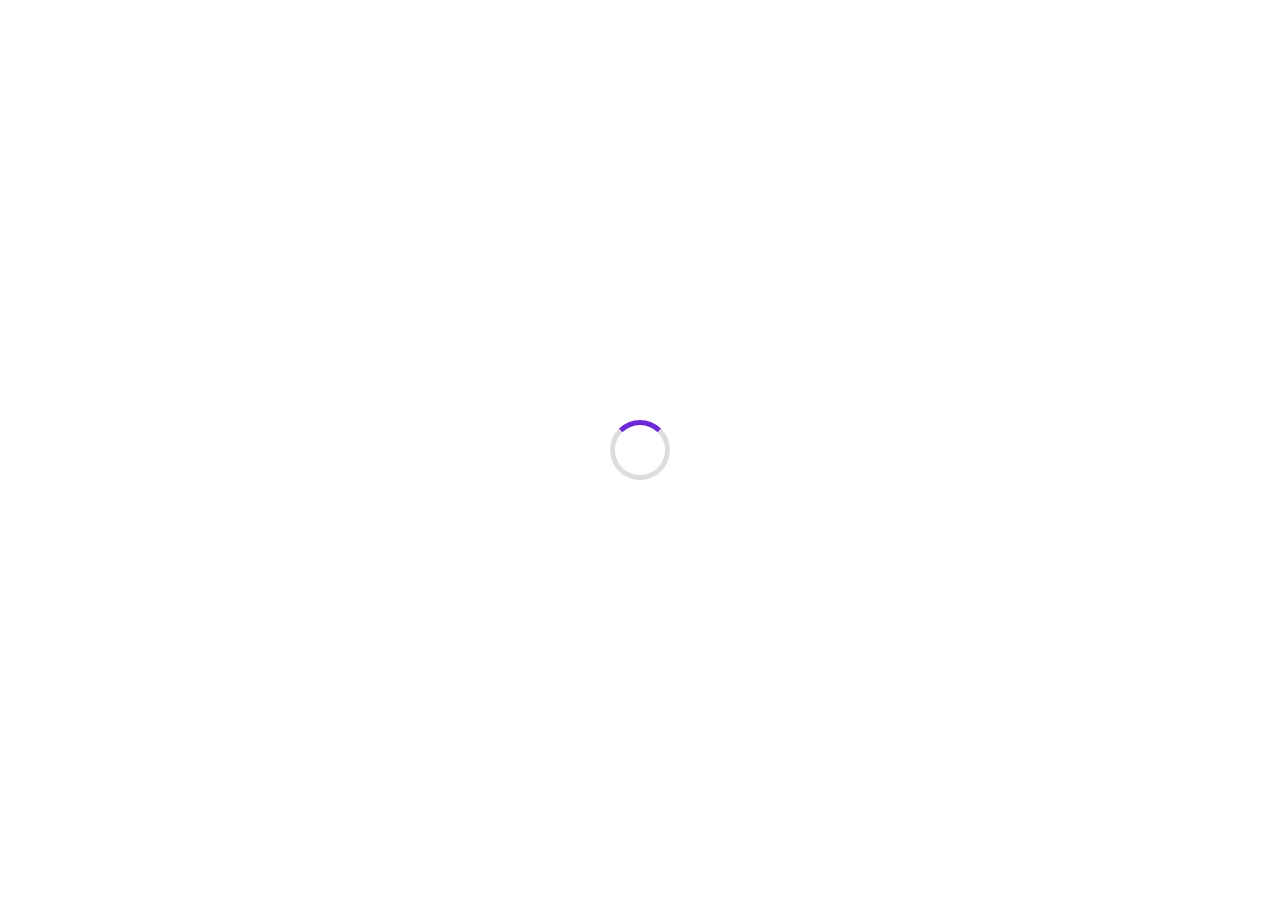
==== index.html @ 82bd08ce "Primer commit" ====
<!DOCTYPE html>
<html lang="es">

<head>

    <meta charset="UTF-8">

    <meta name="viewport" content="width=device-width, initial-scale=1.0">

    <title>ClickShop | Ecommerce</title>

    <link rel="stylesheet" href="style.css">

    <link href="https://fonts.googleapis.com/css2?family=Outfit:wght@300;400;600;700;800&display=swap"
        rel="stylesheet">

    <link rel="stylesheet"
        href="https://cdnjs.cloudflare.com/ajax/libs/font-awesome/6.5.0/css/all.min.css">

</head>

<body>

    <!-- LOADER -->

    <div id="loader">

        <div class="spinner"></div>

    </div>

    <!-- HEADER -->

    <header>

        <div class="logoContainer">

            <img src="img/logo.png" class="logo" alt="logo">

        </div>

        <div class="controles">

            <input
                type="text"
                id="buscador"
                placeholder="Buscar productos..."
            >

            <select id="filtroCategorias">

                <option value="all">
                    Todas las categorías
                </option>

            </select>

            <button id="btnTema">

                <i class="fa-solid fa-moon"></i>

            </button>

            <a href="carrito.html" class="carrito">

             <i class="fa-solid fa-cart-shopping"></i>

             <span id="contadorCarrito"> 0 </span>

            </a>

        </div>

    </header>

    <!-- PRODUCTOS -->

    <main>

        <div
            id="gridProductos"
            class="gridProductos"
        ></div>

    </main>

    <!-- MODAL -->

    <div id="modal" class="modal">

        <div class="modalContenido">

            <span id="cerrarModal">

                &times;

            </span>

            <img id="modalImagen">

            <div class="modalInfo">

                <h2 id="modalTitulo"></h2>

                <p id="modalDescripcion"></p>

                <p id="modalCategoria"></p>

                <p id="modalPrecio"></p>

            </div>

        </div>

    </div>

    <!-- SCRIPTS -->

    <script src="js/dom.js"></script>

    <script src="js/app.js"></script>

</body>

</html>
---- style.css ----
:root {

    --primario: #6d28d9;

    --secundario: #8b5cf6;

    --fondo: #f5f5f5;

    --texto: #111827;

    --card: white;

    --borde: #e5e7eb;

}

[data-tema="dark"] {

    --fondo: #111827;

    --texto: white;

    --card: #1f2937;

    --borde: #374151;

}

* {

    margin: 0;

    padding: 0;

    box-sizing: border-box;

}

body {

    font-family: 'Outfit', sans-serif;

    background: var(--fondo);

    color: var(--texto);

}

/* HEADER */

header {

    padding: 20px;

    display: flex;

    justify-content: space-between;

    align-items: center;

    border-bottom: 1px solid var(--borde);

    position: sticky;

    top: 0;

    background: var(--card);

    z-index: 100;

}

.logo {

    height: 70px;

}

.controles {

    display: flex;

    gap: 15px;

    align-items: center;

}

#buscador,
#filtroCategorias {

    padding: 10px;

    border-radius: 10px;

    border: 1px solid var(--borde);

}

#btnTema {

    width: 45px;

    height: 45px;

    border: none;

    border-radius: 50%;

    cursor: pointer;

    background: var(--primario);

    color: white;

    font-size: 18px;

}

.carrito {

    position: relative;

    font-size: 28px;

}

#contadorCarrito {

    position: absolute;

    top: -10px;

    right: -10px;

    background: red;

    color: white;

    width: 22px;

    height: 22px;

    border-radius: 50%;

    display: flex;

    justify-content: center;

    align-items: center;

    font-size: 12px;

}

/* PRODUCTOS */

main {

    padding: 30px;

}

.gridProductos {

    display: grid;

    grid-template-columns:
        repeat(auto-fit, minmax(260px, 1fr));

    gap: 25px;

}

/* CARD */

.card {

    background: var(--card);

    border-radius: 20px;

    overflow: hidden;

    border: 1px solid var(--borde);

    transition: 0.3s;

}

.card:hover {

    transform: translateY(-5px);

}

.cardImagen {

    height: 250px;

    background: white;

    display: flex;

    justify-content: center;

    align-items: center;

    padding: 20px;

}

.cardImagen img {

    max-width: 100%;

    max-height: 100%;

    object-fit: contain;

}

.cardInfo {

    padding: 20px;

}

.cardTitulo {

    font-size: 20px;

    margin-bottom: 15px;

    height: 55px;

    overflow: hidden;

}

.cardPrecio {

    color: var(--primario);

    font-size: 30px;

    font-weight: bold;

    margin-bottom: 15px;

}

.cardBotones {

    display: flex;

    gap: 10px;

}

.btn {

    flex: 1;

    padding: 10px;

    border: none;

    border-radius: 10px;

    cursor: pointer;

    font-weight: bold;

}

.btnDetalle {

    background: #e5e7eb;

}

.btnAgregar {

    background: var(--primario);

    color: white;

}

/* MODAL */

.modal {

    position: fixed;

    top: 0;

    left: 0;

    width: 100%;

    height: 100%;

    background: rgba(0, 0, 0, 0.7);

    display: none;

    justify-content: center;

    align-items: center;

    padding: 20px;

    z-index: 999;

}

.modalContenido {

    background: var(--card);

    color: var(--texto);

    width: 90%;

    max-width: 900px;

    border-radius: 20px;

    padding: 30px;

    position: relative;

    display: flex;

    gap: 30px;

    align-items: center;

    animation: aparecer 0.3s ease;

}

.modalContenido img {

    width: 300px;

    height: 300px;

    object-fit: contain;

    background: white;

    border-radius: 15px;

    padding: 20px;

    flex-shrink: 0;

}

.modalInfo {

    flex: 1;

}

.modalInfo h2 {

    font-size: 32px;

    margin-bottom: 15px;

}

.modalInfo p {

    margin-bottom: 15px;

    line-height: 1.6;

}

#modalPrecio {

    font-size: 30px;

    font-weight: bold;

    color: var(--primario);

}

#cerrarModal {

    position: absolute;

    top: 10px;

    right: 20px;

    font-size: 35px;

    cursor: pointer;

    font-weight: bold;

}

/* LOADER */

#loader {

    position: fixed;

    width: 100%;

    height: 100%;

    background: white;

    display: flex;

    justify-content: center;

    align-items: center;

    z-index: 9999;

}

.spinner {

    width: 60px;

    height: 60px;

    border: 5px solid #ddd;

    border-top: 5px solid var(--primario);

    border-radius: 50%;

    animation: girar 1s linear infinite;

}

@keyframes girar {

    100% {

        transform: rotate(360deg);

    }

}

@keyframes aparecer {

    from {

        opacity: 0;

        transform: scale(0.8);

    }

    to {

        opacity: 1;

        transform: scale(1);

    }

}

/* RESPONSIVE */

@media(max-width: 768px) {

    header {

        flex-direction: column;

        gap: 20px;

    }

    .controles {

        flex-wrap: wrap;

        justify-content: center;

    }

    .modalContenido {

        flex-direction: column;

        text-align: center;

        max-height: 90vh;

        overflow-y: auto;

    }

    .modalContenido img {

        width: 220px;

        height: 220px;

    }

    .modalInfo h2 {

        font-size: 24px;

    }

}




/* CARRITO */

.contenedorCarrito {

    max-width: 1000px;

    margin: auto;

    padding: 40px 20px;

}

.contenedorCarrito h1 {

    margin-bottom: 30px;

}

.itemCarrito {

    background: var(--card);

    border: 1px solid var(--borde);

    border-radius: 20px;

    padding: 20px;

    display: flex;

    align-items: center;

    gap: 20px;

    margin-bottom: 20px;

}

.itemCarrito img {

    width: 120px;

    height: 120px;

    object-fit: contain;

    background: white;

    padding: 10px;

    border-radius: 10px;

}

.itemInfo {

    flex: 1;

}

.itemInfo h3 {

    margin-bottom: 10px;

}

.btnEliminar {

    background: red;

    color: white;

    border: none;

    padding: 10px 15px;

    border-radius: 10px;

    cursor: pointer;

}

.resumenCarrito {

    margin-top: 30px;

    display: flex;

    justify-content: space-between;

    align-items: center;

}

#btnComprar {

    background: var(--primario);

    color: white;

    border: none;

    padding: 15px 25px;

    border-radius: 10px;

    cursor: pointer;

    font-size: 16px;

    font-weight: bold;

}

/* RESPONSIVE */

@media(max-width: 768px) {

    .itemCarrito {

        flex-direction: column;

        text-align: center;

    }

    .resumenCarrito {

        flex-direction: column;

        gap: 20px;

    }

}
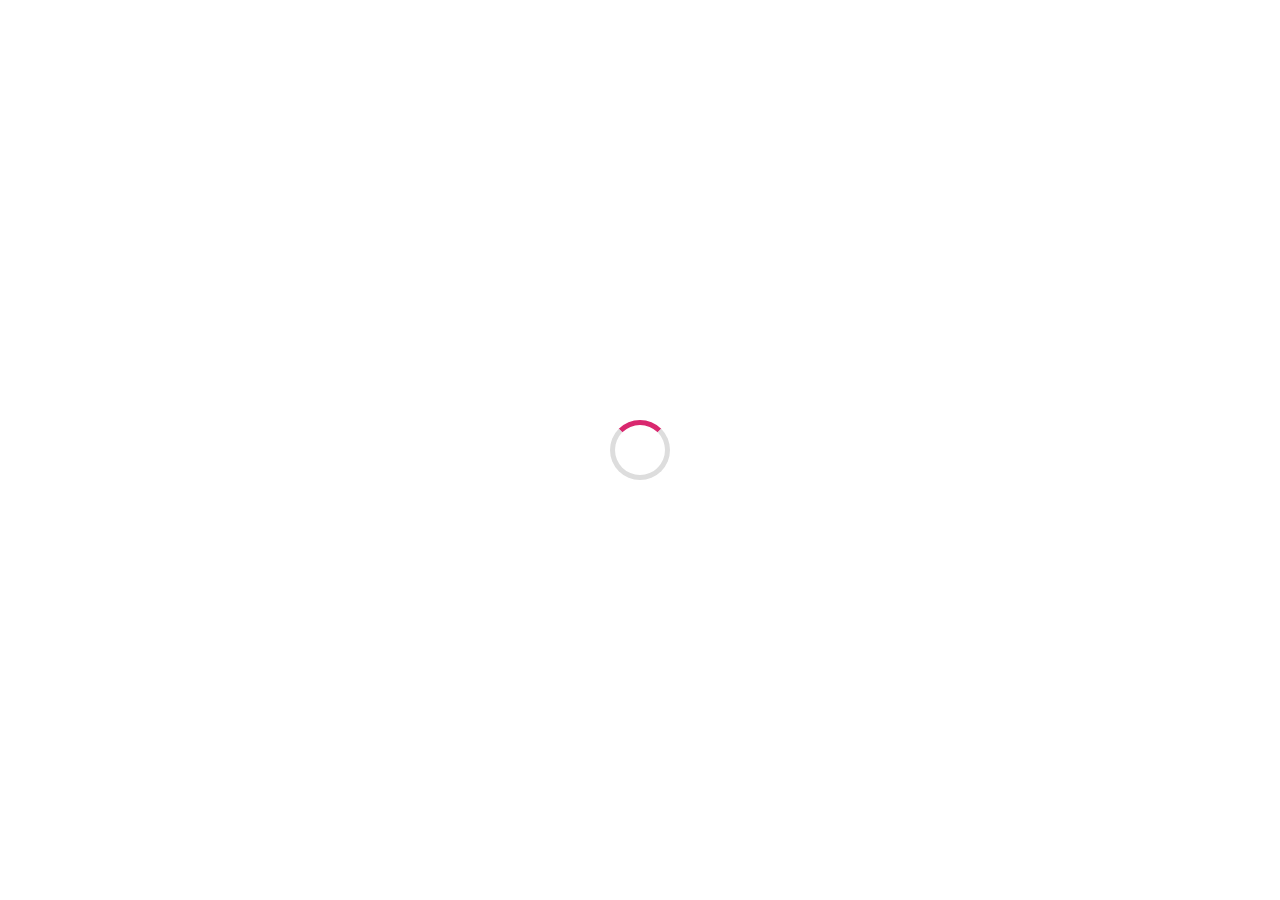
==== commit 14342ac4: "cambio de logos" ====
--- a/index.html
+++ b/index.html
@@ -1,125 +1,59 @@
 <!DOCTYPE html>
 <html lang="es">
-
 <head>
-
     <meta charset="UTF-8">
-
     <meta name="viewport" content="width=device-width, initial-scale=1.0">
-
     <title>ClickShop | Ecommerce</title>
-
     <link rel="stylesheet" href="style.css">
-
-    <link href="https://fonts.googleapis.com/css2?family=Outfit:wght@300;400;600;700;800&display=swap"
-        rel="stylesheet">
-
-    <link rel="stylesheet"
-        href="https://cdnjs.cloudflare.com/ajax/libs/font-awesome/6.5.0/css/all.min.css">
-
+    <link href="https://fonts.googleapis.com/css2?family=Outfit:wght@300;400;600;700;800&display=swap" rel="stylesheet">
+    <link rel="stylesheet" href="https://cdnjs.cloudflare.com/ajax/libs/font-awesome/6.5.0/css/all.min.css">
 </head>
 
-<body>
+<body>  
 
     <!-- LOADER -->
-
-    <div id="loader">
-
-        <div class="spinner"></div>
-
-    </div>
+    <div id="loader"><div class="spinner"></div></div>
 
     <!-- HEADER -->
+    <header>
+        <div class="logoContainer"><img src="img/logo.png" class="logo" alt="logo"></div>
 
-    <header>
+        <div class="controles"><input type="text" id="buscador" placeholder="Buscar productos...">
 
-        <div class="logoContainer">
+            <select id="filtroCategorias"><option value="all">Todas las categorías</option></select>
 
-            <img src="img/logo.png" class="logo" alt="logo">
+            <button id="btnTema"><i class="fa-solid fa-moon"></i></button>
 
-        </div>
-
-        <div class="controles">
-
-            <input
-                type="text"
-                id="buscador"
-                placeholder="Buscar productos..."
-            >
-
-            <select id="filtroCategorias">
-
-                <option value="all">
-                    Todas las categorías
-                </option>
-
-            </select>
-
-            <button id="btnTema">
-
-                <i class="fa-solid fa-moon"></i>
-
-            </button>
-
-            <a href="carrito.html" class="carrito">
-
-             <i class="fa-solid fa-cart-shopping"></i>
-
-             <span id="contadorCarrito"> 0 </span>
-
-            </a>
+            <a href="carrito.html" class="carrito"><i class="fa-solid fa-cart-shopping"></i><span id="contadorCarrito">0</span> </a>
 
         </div>
 
     </header>
 
     <!-- PRODUCTOS -->
-
-    <main>
-
-        <div
-            id="gridProductos"
-            class="gridProductos"
-        ></div>
-
-    </main>
+    <main><div id="gridProductos" class="gridProductos"></div></main>
 
     <!-- MODAL -->
-
     <div id="modal" class="modal">
 
         <div class="modalContenido">
 
-            <span id="cerrarModal">
-
-                &times;
-
-            </span>
+            <span id="cerrarModal">&times;</span>
 
             <img id="modalImagen">
-
             <div class="modalInfo">
-
                 <h2 id="modalTitulo"></h2>
-
                 <p id="modalDescripcion"></p>
-
                 <p id="modalCategoria"></p>
-
                 <p id="modalPrecio"></p>
-
             </div>
-
         </div>
 
     </div>
 
     <!-- SCRIPTS -->
-
     <script src="js/dom.js"></script>
-
     <script src="js/app.js"></script>
 
 </body>
-
 </html>
--- a/style.css
+++ b/style.css
@@ -1,664 +1,387 @@
 :root {
-
-    --primario: #6d28d9;
-
-    --secundario: #8b5cf6;
-
+    --primario: #d9286f;
+    --secundario: #eb162b;
     --fondo: #f5f5f5;
-
     --texto: #111827;
-
     --card: white;
-
     --borde: #e5e7eb;
-
 }
 
 [data-tema="dark"] {
-
     --fondo: #111827;
-
     --texto: white;
-
     --card: #1f2937;
-
     --borde: #374151;
-
 }
 
 * {
-
     margin: 0;
-
     padding: 0;
-
     box-sizing: border-box;
-
 }
 
 body {
-
-    font-family: 'Outfit', sans-serif;
-
+    font-family: "Outfit", sans-serif;
     background: var(--fondo);
-
     color: var(--texto);
-
 }
 
 /* HEADER */
-
 header {
-
-    padding: 20px;
-
-    display: flex;
-
+    padding: 20px;
+    display: flex;
     justify-content: space-between;
-
-    align-items: center;
-
+    align-items: center;
     border-bottom: 1px solid var(--borde);
-
     position: sticky;
-
     top: 0;
-
     background: var(--card);
-
     z-index: 100;
-
 }
 
 .logo {
-
-    height: 70px;
-
-}
+    height: 5rem;
+}
+
 
 .controles {
-
-    display: flex;
-
+    display: flex;
     gap: 15px;
-
-    align-items: center;
-
+    align-items: center;
 }
 
 #buscador,
 #filtroCategorias {
-
     padding: 10px;
-
-    border-radius: 10px;
-
+    border-radius: 10px;
     border: 1px solid var(--borde);
-
 }
 
 #btnTema {
-
     width: 45px;
-
     height: 45px;
-
     border: none;
-
     border-radius: 50%;
-
-    cursor: pointer;
-
+    cursor: pointer;
     background: var(--primario);
-
-    color: white;
-
+    color: white;
     font-size: 18px;
-
 }
 
 .carrito {
-
     position: relative;
-
     font-size: 28px;
+    color: rgba(0, 0, 0, 0.836);
 
 }
 
 #contadorCarrito {
-
     position: absolute;
-
     top: -10px;
-
     right: -10px;
-
     background: red;
-
-    color: white;
-
+    color: white;
     width: 22px;
-
     height: 22px;
-
     border-radius: 50%;
-
-    display: flex;
-
+    display: flex;
     justify-content: center;
-
-    align-items: center;
-
+    align-items: center;
     font-size: 12px;
-
 }
 
 /* PRODUCTOS */
-
 main {
-
     padding: 30px;
-
 }
 
 .gridProductos {
-
     display: grid;
-
     grid-template-columns:
         repeat(auto-fit, minmax(260px, 1fr));
-
     gap: 25px;
-
 }
 
 /* CARD */
-
 .card {
-
     background: var(--card);
-
     border-radius: 20px;
-
     overflow: hidden;
-
     border: 1px solid var(--borde);
-
     transition: 0.3s;
-
 }
 
 .card:hover {
-
     transform: translateY(-5px);
-
 }
 
 .cardImagen {
-
     height: 250px;
-
     background: white;
-
-    display: flex;
-
+    display: flex;
     justify-content: center;
-
-    align-items: center;
-
-    padding: 20px;
-
+    align-items: center;
+    padding: 20px;
 }
 
 .cardImagen img {
-
     max-width: 100%;
-
     max-height: 100%;
-
     object-fit: contain;
-
 }
 
 .cardInfo {
-
-    padding: 20px;
-
+    padding: 20px;
 }
 
 .cardTitulo {
-
     font-size: 20px;
-
     margin-bottom: 15px;
-
     height: 55px;
-
     overflow: hidden;
-
 }
 
 .cardPrecio {
-
     color: var(--primario);
-
     font-size: 30px;
-
-    font-weight: bold;
-
+    font-weight: bold;
     margin-bottom: 15px;
-
 }
 
 .cardBotones {
-
-    display: flex;
-
+    display: flex;
     gap: 10px;
-
 }
 
 .btn {
-
     flex: 1;
-
     padding: 10px;
-
     border: none;
-
-    border-radius: 10px;
-
-    cursor: pointer;
-
-    font-weight: bold;
-
+    border-radius: 10px;
+    cursor: pointer;
+    font-weight: bold;
 }
 
 .btnDetalle {
-
     background: #e5e7eb;
-
 }
 
 .btnAgregar {
-
     background: var(--primario);
-
-    color: white;
-
+    color: white;
 }
 
 /* MODAL */
-
 .modal {
-
     position: fixed;
-
     top: 0;
-
     left: 0;
-
     width: 100%;
-
     height: 100%;
-
     background: rgba(0, 0, 0, 0.7);
-
     display: none;
-
     justify-content: center;
-
-    align-items: center;
-
-    padding: 20px;
-
+    align-items: center;
+    padding: 20px;
     z-index: 999;
-
 }
 
 .modalContenido {
-
     background: var(--card);
-
     color: var(--texto);
-
     width: 90%;
-
     max-width: 900px;
-
     border-radius: 20px;
-
     padding: 30px;
-
     position: relative;
-
-    display: flex;
-
+    display: flex;
     gap: 30px;
-
-    align-items: center;
-
+    align-items: center;
     animation: aparecer 0.3s ease;
-
 }
 
 .modalContenido img {
-
     width: 300px;
-
     height: 300px;
-
     object-fit: contain;
-
     background: white;
-
     border-radius: 15px;
-
-    padding: 20px;
-
+    padding: 20px;
     flex-shrink: 0;
-
 }
 
 .modalInfo {
-
     flex: 1;
-
 }
 
 .modalInfo h2 {
-
     font-size: 32px;
-
     margin-bottom: 15px;
-
 }
 
 .modalInfo p {
-
     margin-bottom: 15px;
-
     line-height: 1.6;
-
 }
 
 #modalPrecio {
-
     font-size: 30px;
-
-    font-weight: bold;
-
+    font-weight: bold;
     color: var(--primario);
-
 }
 
 #cerrarModal {
-
     position: absolute;
-
     top: 10px;
-
     right: 20px;
-
     font-size: 35px;
-
-    cursor: pointer;
-
-    font-weight: bold;
-
+    cursor: pointer;
+    font-weight: bold;
 }
 
 /* LOADER */
-
 #loader {
-
     position: fixed;
-
     width: 100%;
-
     height: 100%;
-
     background: white;
-
-    display: flex;
-
+    display: flex;
     justify-content: center;
-
-    align-items: center;
-
+    align-items: center;
     z-index: 9999;
-
 }
 
 .spinner {
-
     width: 60px;
-
     height: 60px;
-
     border: 5px solid #ddd;
-
     border-top: 5px solid var(--primario);
-
     border-radius: 50%;
-
     animation: girar 1s linear infinite;
-
 }
 
 @keyframes girar {
-
     100% {
-
         transform: rotate(360deg);
-
-    }
-
+    }
 }
 
 @keyframes aparecer {
-
     from {
-
         opacity: 0;
-
         transform: scale(0.8);
-
     }
 
     to {
-
         opacity: 1;
-
         transform: scale(1);
-
-    }
-
+    }
 }
 
 /* RESPONSIVE */
-
 @media(max-width: 768px) {
-
     header {
-
         flex-direction: column;
-
         gap: 20px;
-
     }
 
     .controles {
-
         flex-wrap: wrap;
-
         justify-content: center;
-
     }
 
     .modalContenido {
-
         flex-direction: column;
-
         text-align: center;
-
         max-height: 90vh;
-
         overflow-y: auto;
-
     }
 
     .modalContenido img {
-
         width: 220px;
-
         height: 220px;
-
     }
 
     .modalInfo h2 {
-
         font-size: 24px;
-
-    }
-
-}
-
-
-
+    }
+}
 
 /* CARRITO */
-
 .contenedorCarrito {
-
     max-width: 1000px;
-
     margin: auto;
-
     padding: 40px 20px;
-
 }
 
 .contenedorCarrito h1 {
-
     margin-bottom: 30px;
-
 }
 
 .itemCarrito {
-
     background: var(--card);
-
     border: 1px solid var(--borde);
-
     border-radius: 20px;
-
-    padding: 20px;
-
-    display: flex;
-
-    align-items: center;
-
+    padding: 20px;
+    display: flex;
+    align-items: center;
     gap: 20px;
-
     margin-bottom: 20px;
-
 }
 
 .itemCarrito img {
-
     width: 120px;
-
     height: 120px;
-
     object-fit: contain;
-
     background: white;
-
     padding: 10px;
-
-    border-radius: 10px;
-
+    border-radius: 10px;
 }
 
 .itemInfo {
-
     flex: 1;
-
 }
 
 .itemInfo h3 {
-
     margin-bottom: 10px;
-
 }
 
 .btnEliminar {
-
     background: red;
-
-    color: white;
-
+    color: white;
     border: none;
-
     padding: 10px 15px;
-
-    border-radius: 10px;
-
-    cursor: pointer;
-
+    border-radius: 10px;
+    cursor: pointer;
 }
 
 .resumenCarrito {
-
     margin-top: 30px;
-
-    display: flex;
-
+    display: flex;
     justify-content: space-between;
-
-    align-items: center;
-
+    align-items: center;
 }
 
 #btnComprar {
-
     background: var(--primario);
-
-    color: white;
-
+    color: white;
     border: none;
-
     padding: 15px 25px;
-
-    border-radius: 10px;
-
-    cursor: pointer;
-
+    border-radius: 10px;
+    cursor: pointer;
     font-size: 16px;
-
-    font-weight: bold;
-
+    font-weight: bold;
 }
 
 /* RESPONSIVE */
-
 @media(max-width: 768px) {
-
     .itemCarrito {
-
         flex-direction: column;
-
         text-align: center;
-
     }
 
     .resumenCarrito {
-
         flex-direction: column;
-
         gap: 20px;
-
-    }
-
+    }
 }
